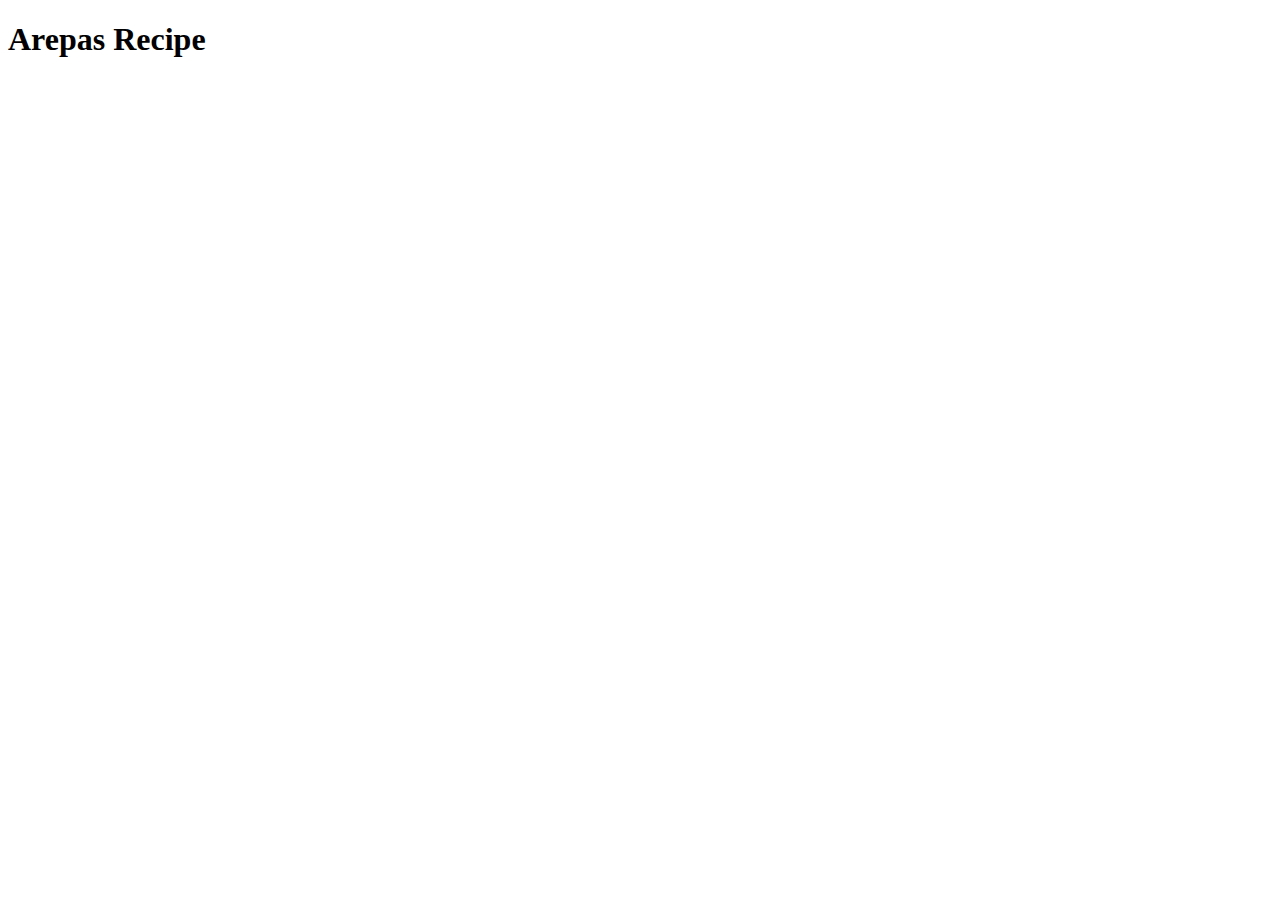
==== recipes/arepas.html @ 401409d1 "Add a link, a recipe, image, and recipe steps" ====
<!DOCTYPE html>
<html lang="en">
<head>
    <meta charset="UTF-8">
    <meta name="viewport" content="width=device-width, initial-scale=1.0">
    <title>Arepas</title>
</head>
<body>
    <h1>Arepas Recipe</h1>
</body>
</html>
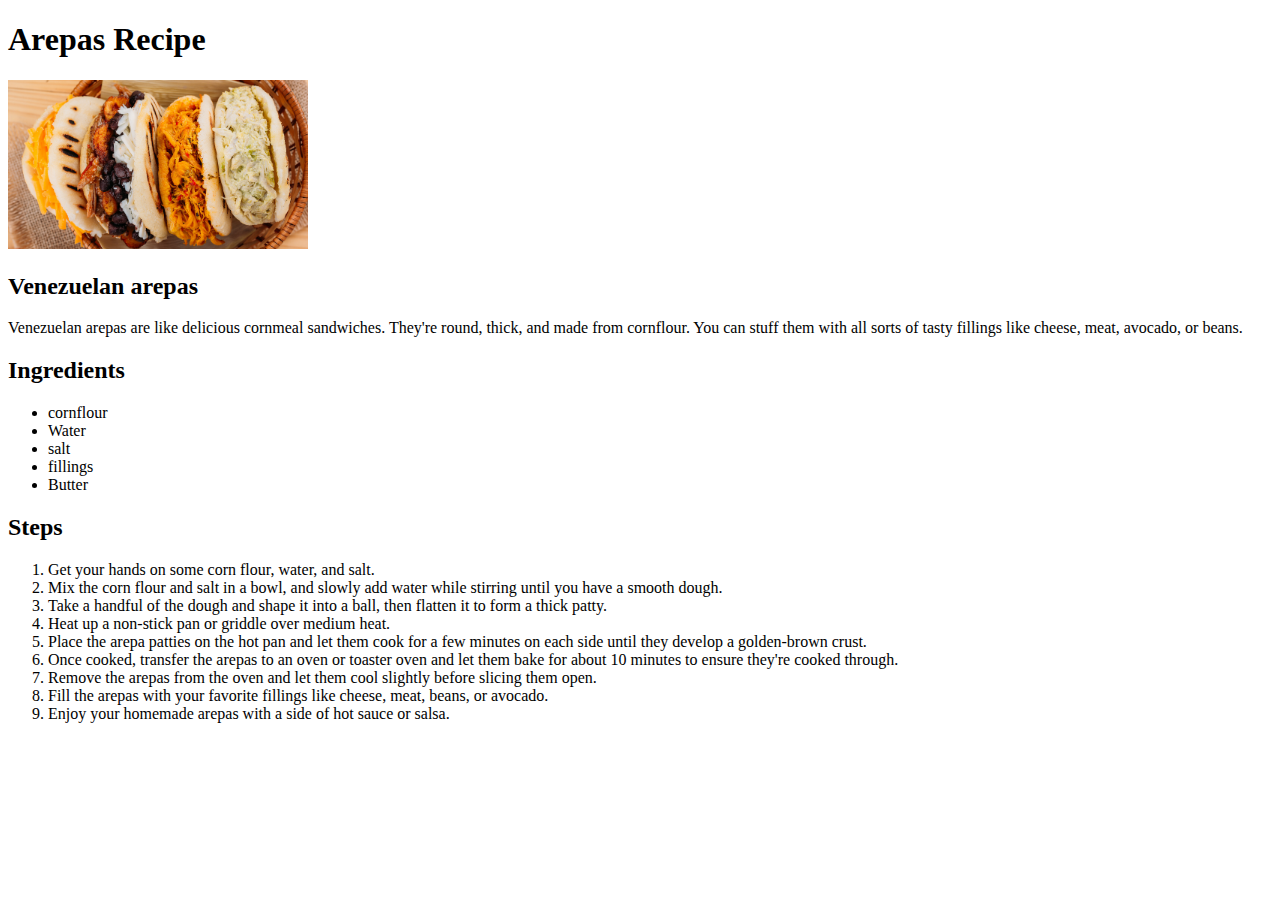
==== commit 1a168f87: "Add link, image, recipe, and recipe steps" ====
--- a/recipes/arepas.html
+++ b/recipes/arepas.html
@@ -7,5 +7,36 @@
 </head>
 <body>
     <h1>Arepas Recipe</h1>
+    <div>
+        <img src="../images/areas-uno.jpg" alt="arepa" width="300">
+    </div>
+    <h2>Venezuelan arepas</h2>
+    <p>Venezuelan arepas are like delicious cornmeal sandwiches. 
+        They're round, thick, and made from cornflour. You can stuff them with
+         all sorts of tasty fillings like cheese, meat, avocado, or beans. 
+     </p>
+     <h2>Ingredients</h2>
+     <ul>
+        <li>cornflour</li>
+        <li>Water</li>
+        <li>salt</li>
+        <li>fillings</li>
+        <li>Butter</li>
+     </ul>
+     <h2>Steps</h2>
+     <ol>
+        <li>Get your hands on some corn flour, water, and salt.</li>
+        <li>Mix the corn flour and salt in a bowl, and slowly add water 
+            while stirring until you have a smooth dough.</li>
+        <li>Take a handful of the dough and shape it into a ball, then flatten it to form a thick patty.</li>
+        <li>Heat up a non-stick pan or griddle over medium heat.</li>
+        <li>Place the arepa patties on the hot pan and let them cook for a few minutes on each side
+             until they develop a golden-brown crust.</li>
+        <li>Once cooked, transfer the arepas to an oven or toaster oven and let them bake for about
+             10 minutes to ensure they're cooked through.</li>
+        <li>Remove the arepas from the oven and let them cool slightly before slicing them open.</li>
+        <li>Fill the arepas with your favorite fillings like cheese, meat, beans, or avocado.</li>
+        <li>Enjoy your homemade arepas with a side of hot sauce or salsa.</li>
+     </ol>
 </body>
 </html>